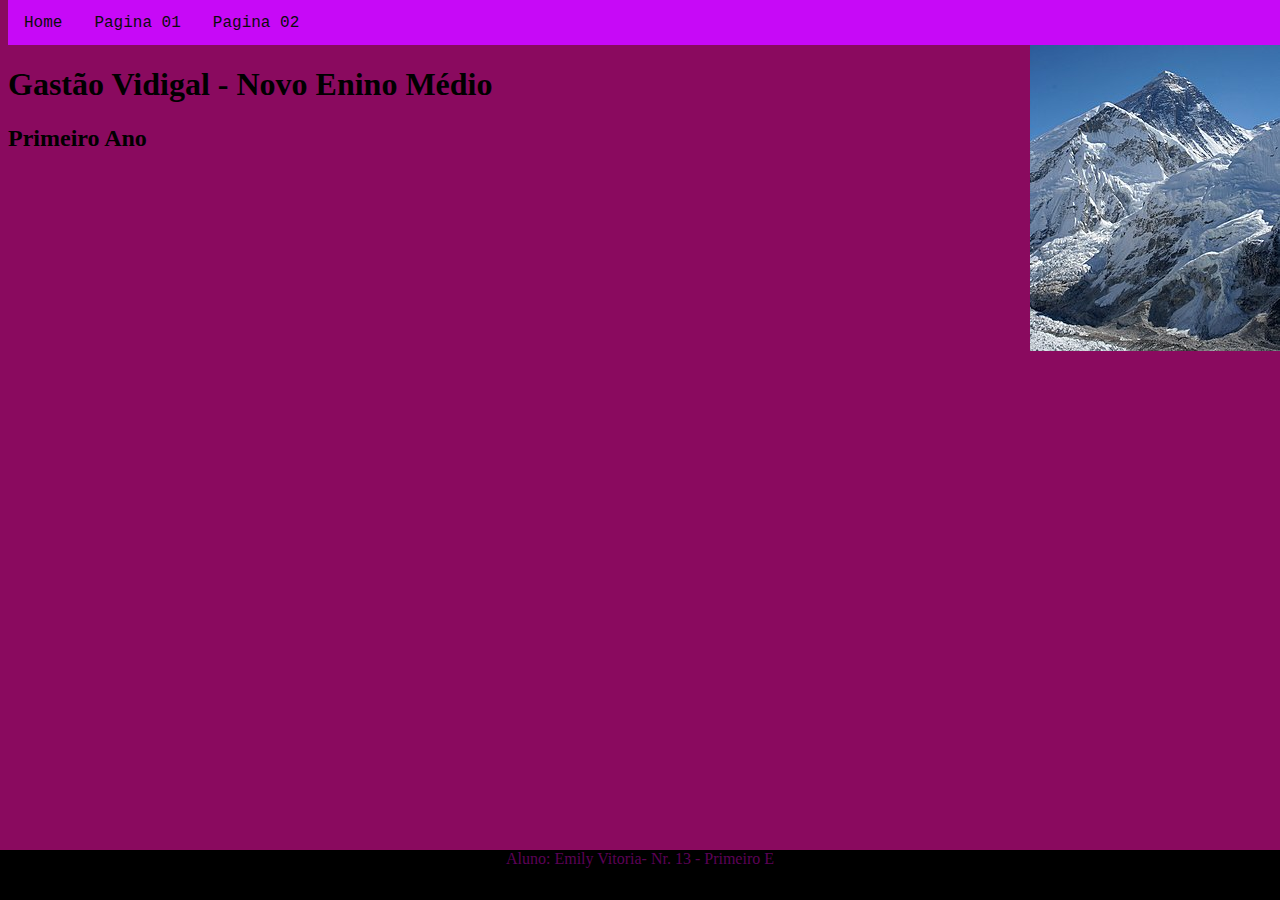
==== index.html @ c94378bb "Aula 18-08" ====
<!DOCTYPE html>
<html lang="pt-br" dir="ltr">
  <head>
    <meta charset="utf-8">
    <title>Aluna Emily</title>
    <link rel="stylesheet" href="estilo.css">
  </head>
  <body>
    <div class="menuPrincipal">
       <nav>
         <ul>
           <li><a href="index.html">Home</a></li>
           <li><a href="pagina01.html">Pagina 01</a></li>
           <li><a href="pagina02.html">Pagina 02</a></li>
         </ul>
       </nav>
    </div>
    <div class="logoGastao">
      <img id="logo" src="Montanha.jpg" alt="">
    </div>  
  
    <div class="conteudoHome">
      <h1>Gastão Vidigal - Novo Enino Médio</h1>

      <h2>Primeiro Ano</h2>


    </div>

    <div class="rodape">
      Aluno: Emily Vitoria- Nr. 13 - Primeiro E
    </div>

  </body>
</html>
---- estilo.css ----
body {
  background: rgb(138, 10, 95);
}
h1 {
  text-align: center;
}
/*
   position: absolute;
   position: fixed;
   position: sticky;
*/
.caixa1 {
   position: relative;
   width: 200px;
   height: 200px;
   background: #490272;
   left: 50px;
}
.menuPrincipal {
  position: absolute; 
  background: rgb(199, 9, 247);
  width: 100%;
  height: 45px;
  top: 0;
}
nav ul {
  list-style-type: none;
  margin: 0;
  padding: 0;
  overflow: 0;
}
li {
  float: left;
}
li a {
  display: block;
  color: rgb(12, 12, 11);
  text-align: center;
  padding: 14px 16px;
  text-decoration: none;
  font-family: 'Courier New', Courier, monospace;
}
li a:hover {
  background: rgb(223, 214, 224);
  color: blueviolet;
}
.boxImage {
  position: absolute;
  width: 90%;
  height: 80px;
  background: rgb(192, 55, 219);
  top: 45px;
  left: 0;
  margin: 20px;
  border-color: rgb(69, 218, 238);
  border-width: 20px;
  border-style: solid;
  padding: 20px;
  display: flex;
  justify-content: center;
}
#bola {
   width: 80px;
   height: 80px;
}
.rodape {
   position: absolute;
   width: 100%;
   height: 50px;
   color: rgb(92, 2, 87);
   background: rgb(0, 0, 0);
   left: 0;
   bottom: 0;
   display: flex;
   justify-content: center;
}
.conteudoHome {
   position: absolute;
   top: 45px;
}
.logoGastao {
  position: absolute;
  right: 0;
  top: 45px;
  
}
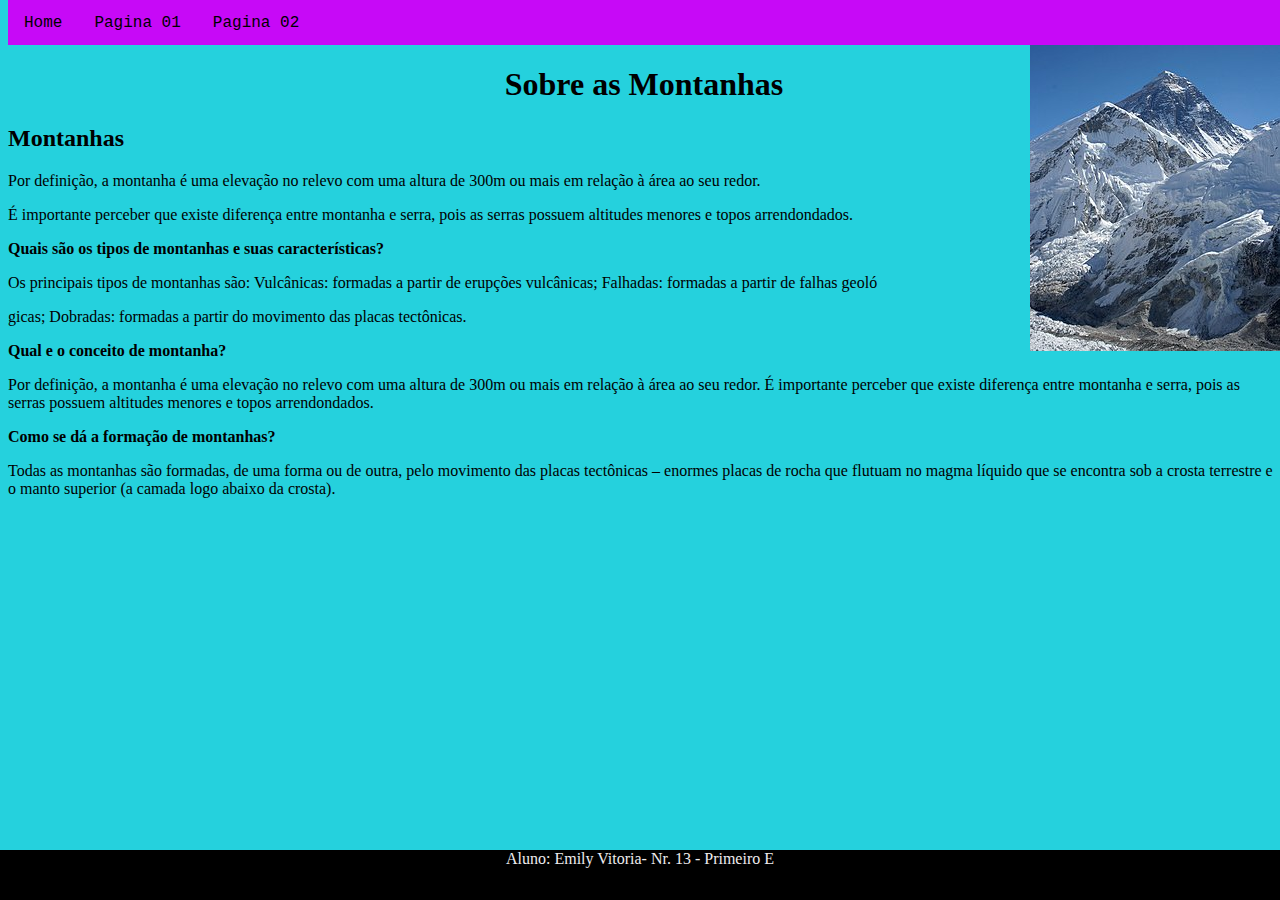
==== commit 19344541: "25/08/2022" ====
--- a/index.html
+++ b/index.html
@@ -20,11 +20,18 @@
     </div>  
   
     <div class="conteudoHome">
-      <h1>Gastão Vidigal - Novo Enino Médio</h1>
+      <h1>Sobre as Montanhas</h1>
 
-      <h2>Primeiro Ano</h2>
-
-
+      <h2>Montanhas</h2>
+      <p>Por definição, a montanha é uma elevação no relevo com uma altura de 300m ou mais em relação à área ao seu redor.</p>
+<P>É importante perceber que existe diferença entre montanha e serra, pois as serras possuem altitudes menores e topos arrendondados.</P>
+<p> <b> Quais são os tipos de montanhas e suas características? </b></p>
+<p> Os principais tipos de montanhas são: Vulcânicas: formadas a partir de erupções vulcânicas; Falhadas: formadas a partir de falhas geoló
+  <p>gicas; Dobradas: formadas a partir do movimento das placas tectônicas.</p>
+<p> <b> Qual e o conceito de montanha?</p> </b></p>
+<p>Por definição, a montanha é uma elevação no relevo com uma altura de 300m ou mais em relação à área ao seu redor. É importante perceber que existe diferença entre montanha e serra, pois as serras possuem altitudes menores e topos arrendondados.</p>
+<p> <b> Como se dá a formação de montanhas? </b> </p>
+<p> Todas as montanhas são formadas, de uma forma ou de outra, pelo movimento das placas tectônicas – enormes placas de rocha que flutuam no magma líquido que se encontra sob a crosta terrestre e o manto superior (a camada logo abaixo da crosta).</p>
     </div>
 
     <div class="rodape">
--- a/estilo.css
+++ b/estilo.css
@@ -1,5 +1,5 @@
 body {
-  background: rgb(138, 10, 95);
+  background: rgb(37, 209, 221);
 }
 h1 {
   text-align: center;
@@ -13,7 +13,7 @@
    position: relative;
    width: 200px;
    height: 200px;
-   background: #490272;
+   background: #6c02aa;
    left: 50px;
 }
 .menuPrincipal {
@@ -34,7 +34,7 @@
 }
 li a {
   display: block;
-  color: rgb(12, 12, 11);
+  color: rgb(0, 0, 0);
   text-align: center;
   padding: 14px 16px;
   text-decoration: none;
@@ -46,10 +46,10 @@
 }
 .boxImage {
   position: absolute;
-  width: 90%;
-  height: 80px;
+  width: 91%;
+  height: 300px;
   background: rgb(192, 55, 219);
-  top: 45px;
+  top: 50px;
   left: 0;
   margin: 20px;
   border-color: rgb(69, 218, 238);
@@ -57,7 +57,7 @@
   border-style: solid;
   padding: 20px;
   display: flex;
-  justify-content: center;
+  justify-content: vertical;
 }
 #bola {
    width: 80px;
@@ -67,7 +67,7 @@
    position: absolute;
    width: 100%;
    height: 50px;
-   color: rgb(92, 2, 87);
+   color: rgb(238, 236, 238);
    background: rgb(0, 0, 0);
    left: 0;
    bottom: 0;
